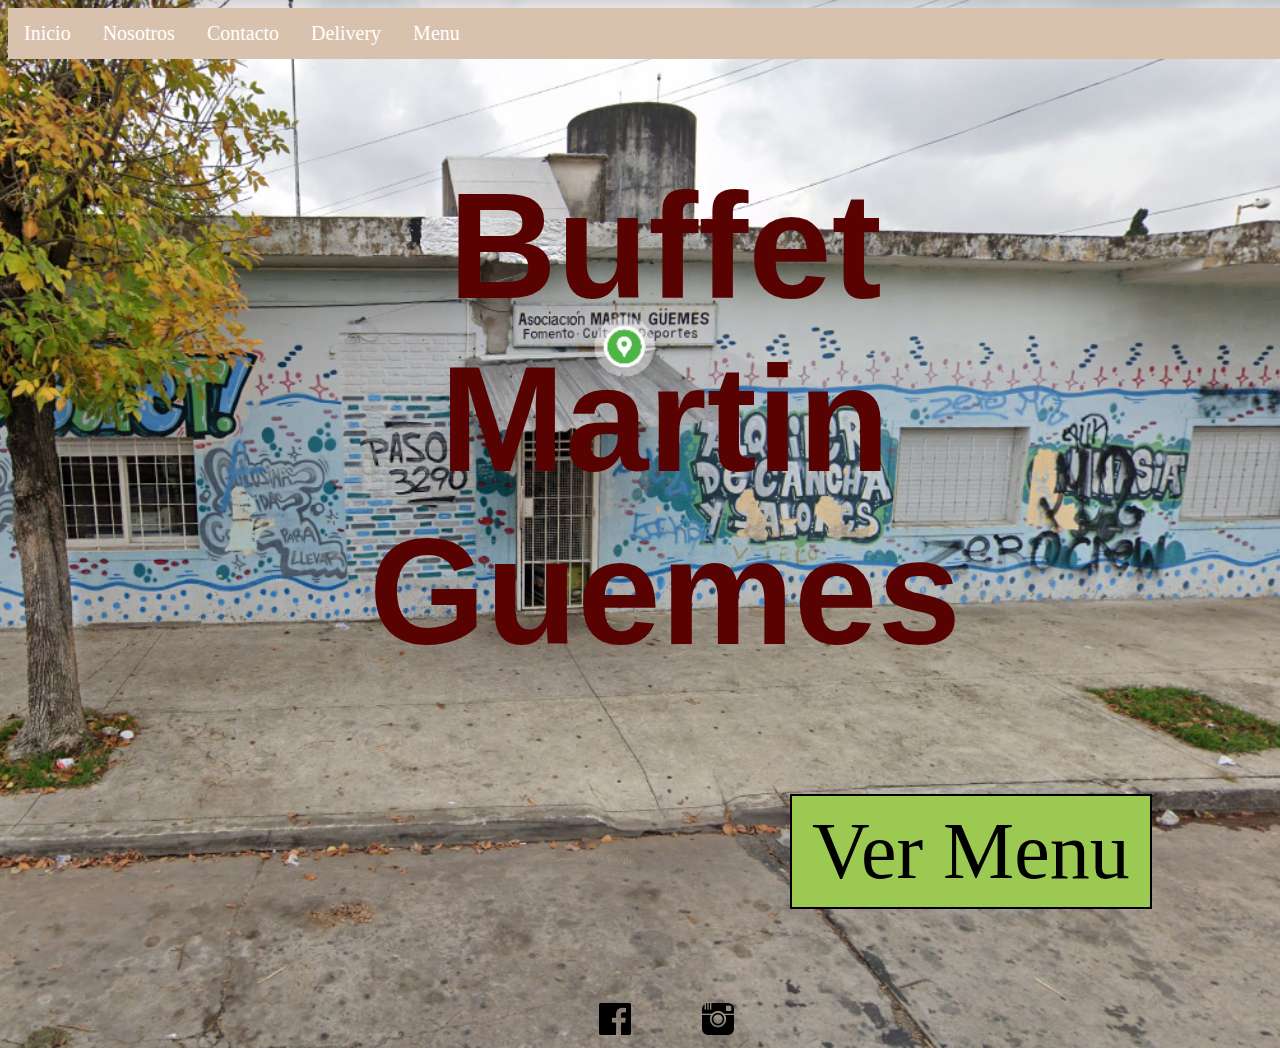
==== index.html @ 1501e434 "primer commit" ====
<!DOCTYPE html>
<html lang="es">
  <head>
    <meta charset="UTF-8" />
    <meta http-equiv="X-UA-Compatible" content="IE=edge" />
    <meta name="viewport" content="width=device-width, initial-scale=1.0" /> 
     <link rel="stylesheet" href="./Css/style.css">
     <link rel="shortcut icon" href="./Imagenes/favicon.jpg">
    <title>Buffet Martin Guemes</title>
  </head>

<div class="grid">

  <body class="fondo__principal">
    
    <header class="encabezado">

      <div class>

        <ul class="ul__encabezado">
          <li class="li__encabezado"><a href="index.html">Inicio</a></li>
          <li class="li__encabezado"><a href="./Paginas/nosotros.html">Nosotros</a></li>
          <li class="li__encabezado"><a href="./Paginas/contaco.html">Contacto</a></li>
          <li class="li__encabezado"><a href="./Paginas/delivery.html">Delivery</a></li>
          <li class="li__encabezado"><a href="./Paginas/menu.html">Menu</a></li>
        </ul>

      </div>
      
     </header>

     <main class="main">

      <div>
        <h1 class="titulo">Buffet Martin Guemes</h1>
     <div class="boton__menu">
     <a href="./Paginas/menu.html">Ver Menu</a>
      </div>
      </div>
      
      </main>

      <footer id="pie">

        <a class= "facebook" href="http://www.facebook.com"><img src="./Imagenes/facebook.png" alt=""></a>
        <a class= "instagram" href="http://instagram.com"><img src="./Imagenes/instagram.png" alt=""></a>
  
      </footer>

      </body>

</div>

</html>
---- Css/style.css ----
.grid {
    height: 100%;
    width: 100%;
    display: grid;
    grid-template-columns: 1fr;
    grid-template-areas: "header"
        "main"
        "footer";
    grid-template-rows: auto;
}


/*titulos*/

h1 {
    border: black 5px;
    color: #590202;
    font-size: 150px;
    font-family: 'Oswald', sans-serif;
    text-align: center;

}

.titulo {
    margin-left: 200px;
    margin-right: 200px;
}

h2 {
    font-family: 'Oswald', sans-serif;
    color: #ffffff;
}

h3 {
    font-family: 'Oswald', sans-serif;
    font-size: 50px;
    color: white;
}

h4 {
    font-size: 15px;
    font-family: 'Oswald', sans-serif;
}

.titulo__contacto {
    font-family: 'Oswald', sans-serif;
    font-size: 30px;
    color: white;
}

/*header*/

.encabezado {
    grid-area: "header";
}

.ul__encabezado {

    color: white;
    list-style-type: none;
    margin: 0;
    padding: 0;
    overflow: hidden;
    background-color: #D9C2AD;
    text-align: center;
}

.li__encabezado {
    float: left;
}

.li__encabezado a {
    display: block;
    color: white;
    text-align: center;
    padding: 14px 16px;
    text-decoration: none;
}

.li__encabezado a:hover {
    background-color: #590202;
}


.img {
    max-width: 100%;
    max-height: 100%;
}



/*colores del fondo*/

.fondo__principal {
    background-image: url(../Imagenes/Portada.png);
    background-position: center;
    background-size: cover;
    background-repeat: no-repeat;
    font-size: 20px;
}

.fondo__menu {
    font-size: 20px;
    background: rgb(242, 135, 5);
    background: linear-gradient(90deg, rgba(242, 135, 5, 1) 1%, rgba(217, 61, 4, 1) 52%, rgba(242, 135, 5, 1) 98%);
}


.fondo__contacto {
    font-size: 20px;
    background: rgb(242, 135, 5);
    background: linear-gradient(90deg, rgba(242, 135, 5, 1) 1%, rgba(217, 61, 4, 1) 52%, rgba(242, 135, 5, 1) 98%);
}


.fondo__delivery {
    font-size: 20px;
    background: rgb(242, 135, 5);
    background: linear-gradient(90deg, rgba(242, 135, 5, 1) 1%, rgba(217, 61, 4, 1) 52%, rgba(242, 135, 5, 1) 98%);
}

.fondo__nosotros {
    font-size: 20px;
    background: rgb(242, 135, 5);
    background: linear-gradient(90deg, rgba(242, 135, 5, 1) 1%, rgba(217, 61, 4, 1) 52%, rgba(242, 135, 5, 1) 98%);
}



/*boton menu del index*/

.main {
    grid-area: "main";
}

.boton__menu {

    width: 500px;
    font-size: 80px;
    margin-left: 750px;
    border: none;
    padding: 15px 32px;
    display: inline-block;

}

.boton__menu a:link {
    background-color: #F2B705;
    color: rgb(0, 0, 0);
    border: 2px solid rgb(0, 0, 0);
    padding: 10px 20px;
    text-align: center;
    text-decoration: none;
    display: inline-block;
    background: #9bc951;
}

.boton__menu a:visited {
    background-color: #F2B705;
    color: rgb(0, 0, 0);
    border: 2px solid rgb(0, 0, 0);
    padding: 10px 20px;
    text-align: center;
    text-decoration: none;
    display: inline-block;
    background: #48af3e
}

.boton__menu a:hover,
a:active {
    color: white;
}



/*mapa de la seccion delivery*/

.mapa {
    color: white;
    font-family: 'Oswald', sans-serif;
    font-size: 50px;
    margin-top: 50px;
    margin-left: 500px;
}

.imagen__nosotros {
    width: 800px;
    height: 600px;
}

/*footer*/



#pie {
    grid-area: "footer";
    width: 100%;
    height: 2%;
    margin-top: 6%;

}


.facebook {
    margin-left: 45%;

}

.instagram {
    margin-left: 5%;

}


@media screen and (max-width: 768px) {
    h1 {
        border: black 5px;
        color: #590202;
        font-size: 50px;
        font-family: 'Oswald', sans-serif;
    }



    .fondo__principal {
        background-color: black;
        font-size: 20px;
    }

    .boton__menu {

        width: 50px;
        font-size: 20px;
        margin-left: 25%;

        border: none;
        padding: 5px 8px;
        display: inline-block;
        margin-left: 45%;

    }

    .boton__menu a:link {
        background-color: #F2B705;
        color: rgb(0, 0, 0);
        border: 2px solid rgb(0, 0, 0);
        padding: 5px 10px;
        text-align: center;
        text-decoration: none;
        display: inline-block;
        background: #9bc951;
    }

    .boton__menu a:visited {
        background-color: #F2B705;
        color: rgb(0, 0, 0);
        border: 2px solid rgb(0, 0, 0);
        padding: 5px 10px;
        text-align: center;
        text-decoration: none;
        display: inline-block;
        background: #48af3e
    }

    .fondo__principal {
        height: 800px;
    }
}
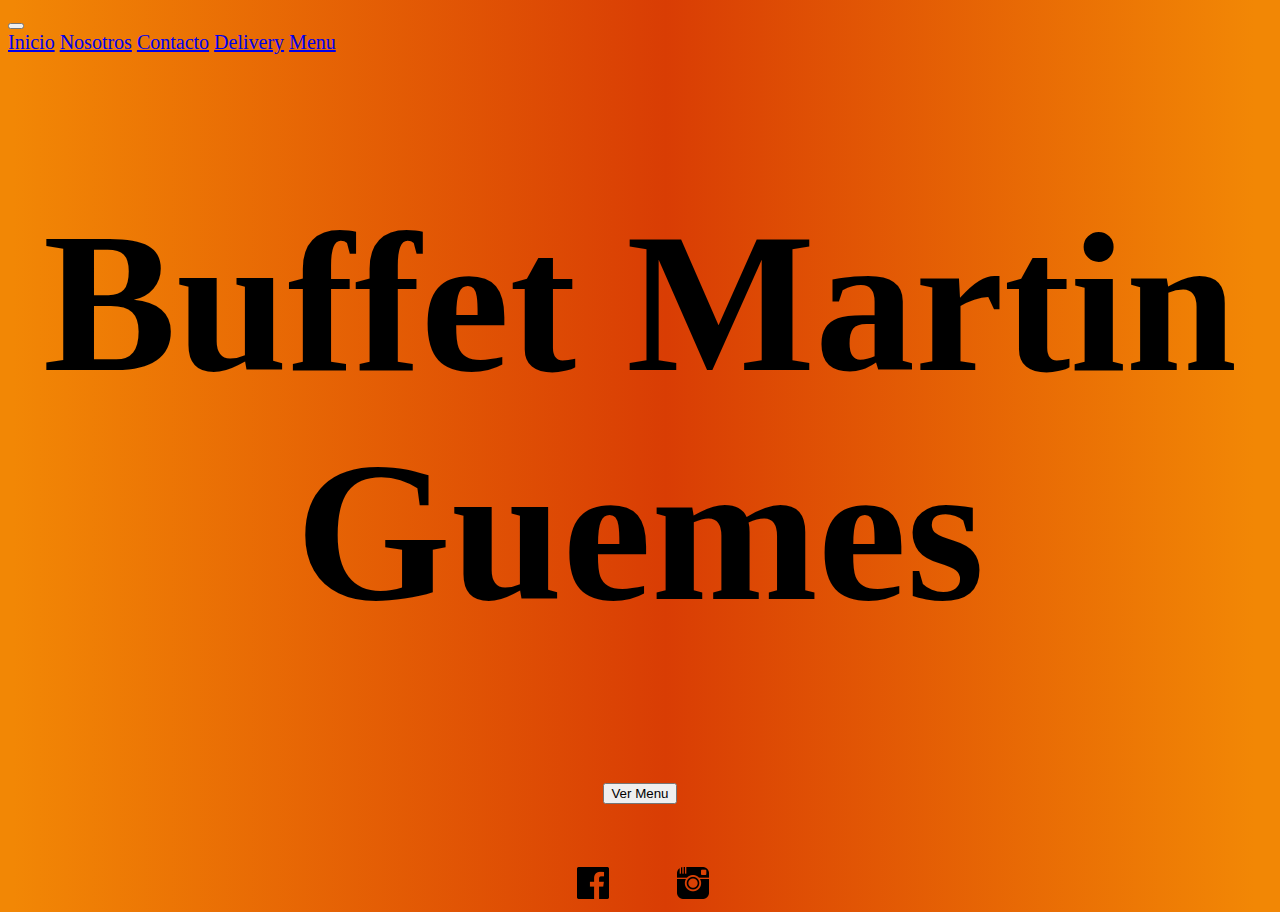
==== commit b1b0c3ca: "bs" ====
--- a/index.html
+++ b/index.html
@@ -6,6 +6,7 @@
     <meta name="viewport" content="width=device-width, initial-scale=1.0" /> 
      <link rel="stylesheet" href="./Css/style.css">
      <link rel="shortcut icon" href="./Imagenes/favicon.jpg">
+     <link href="https://cdn.jsdelivr.net/npm/bootstrap@5.2.0-beta1/dist/css/bootstrap.min.css" rel="stylesheet" integrity="sha384-0evHe/X+R7YkIZDRvuzKMRqM+OrBnVFBL6DOitfPri4tjfHxaWutUpFmBp4vmVor" crossorigin="anonymous">
     <title>Buffet Martin Guemes</title>
   </head>
 
@@ -15,37 +16,48 @@
     
     <header class="encabezado">
 
-      <div class>
+      <nav class="navbar navbar-expand-lg bg-light">
+        <div class="container-fluid">
 
-        <ul class="ul__encabezado">
-          <li class="li__encabezado"><a href="index.html">Inicio</a></li>
-          <li class="li__encabezado"><a href="./Paginas/nosotros.html">Nosotros</a></li>
-          <li class="li__encabezado"><a href="./Paginas/contaco.html">Contacto</a></li>
-          <li class="li__encabezado"><a href="./Paginas/delivery.html">Delivery</a></li>
-          <li class="li__encabezado"><a href="./Paginas/menu.html">Menu</a></li>
-        </ul>
-
-      </div>
-      
+          <button class="navbar-toggler" type="button" data-bs-toggle="collapse" data-bs-target="#navbarNavAltMarkup" aria-controls="navbarNavAltMarkup" aria-expanded="false" aria-label="Toggle navigation">
+            <span class="navbar-toggler-icon"></span>
+          </button>
+          <div class="collapse navbar-collapse" id="navbarNavAltMarkup">
+            <div class="navbar-nav">
+              <a class="nav-link active" aria-current="page" href="index.html">Inicio</a>
+              <a class="nav-link" href="./Paginas/nosotros.html">Nosotros</a>
+              <a class="nav-link" href="./Paginas/contaco.html">Contacto</a>
+              <a class="nav-link" href="./Paginas/delivery.html">Delivery</a>
+              <a class="nav-link" href="./Paginas/menu.html">Menu</a>
+            </div>
+          </div>
+        </div>
+      </nav>
+  
      </header>
 
      <main class="main">
 
-      <div>
-        <h1 class="titulo">Buffet Martin Guemes</h1>
-     <div class="boton__menu">
-     <a href="./Paginas/menu.html">Ver Menu</a>
-      </div>
-      </div>
-      
-      </main>
+       <h1 class="titulo">Buffet Martin Guemes</h1>
+       
+      <a href="./Paginas/menu.html">
+        
+        <div class="boton">
+      <button type="button" class="btn btn-primary btn-lg">Ver Menu</button>
+    </div>
+      </a>
 
-      <footer id="pie">
 
-        <a class= "facebook" href="http://www.facebook.com"><img src="./Imagenes/facebook.png" alt=""></a>
-        <a class= "instagram" href="http://instagram.com"><img src="./Imagenes/instagram.png" alt=""></a>
-  
-      </footer>
+    </main>
+
+    <footer class="pie">
+
+      <a class= "facebook" href="http://www.facebook.com"><img src="./Imagenes/facebook.png" alt=""></a>
+      <a class= "instagram" href="http://instagram.com"><img src="./Imagenes/instagram.png" alt=""></a>
+
+    </footer>
+
+      <script src="https://cdn.jsdelivr.net/npm/bootstrap@5.2.0-beta1/dist/js/bootstrap.bundle.min.js" integrity="sha384-pprn3073KE6tl6bjs2QrFaJGz5/SUsLqktiwsUTF55Jfv3qYSDhgCecCxMW52nD2" crossorigin="anonymous"></script>
 
       </body>
 
--- a/Css/style.css
+++ b/Css/style.css
@@ -1,4 +1,5 @@
 .grid {
+
     height: 100%;
     width: 100%;
     display: grid;
@@ -12,40 +13,9 @@
 
 /*titulos*/
 
-h1 {
-    border: black 5px;
-    color: #590202;
-    font-size: 150px;
-    font-family: 'Oswald', sans-serif;
+.titulo {
     text-align: center;
-
-}
-
-.titulo {
-    margin-left: 200px;
-    margin-right: 200px;
-}
-
-h2 {
-    font-family: 'Oswald', sans-serif;
-    color: #ffffff;
-}
-
-h3 {
-    font-family: 'Oswald', sans-serif;
-    font-size: 50px;
-    color: white;
-}
-
-h4 {
-    font-size: 15px;
-    font-family: 'Oswald', sans-serif;
-}
-
-.titulo__contacto {
-    font-family: 'Oswald', sans-serif;
-    font-size: 30px;
-    color: white;
+    font-size: 200px
 }
 
 /*header*/
@@ -54,49 +24,22 @@
     grid-area: "header";
 }
 
-.ul__encabezado {
-
-    color: white;
-    list-style-type: none;
-    margin: 0;
-    padding: 0;
-    overflow: hidden;
-    background-color: #D9C2AD;
-    text-align: center;
-}
-
-.li__encabezado {
-    float: left;
-}
-
-.li__encabezado a {
-    display: block;
-    color: white;
-    text-align: center;
-    padding: 14px 16px;
-    text-decoration: none;
-}
-
-.li__encabezado a:hover {
-    background-color: #590202;
-}
-
-
 .img {
     max-width: 100%;
     max-height: 100%;
 }
 
-
+.boton {
+    text-align: center;
+    margin-top: 10%;
+}
 
 /*colores del fondo*/
 
 .fondo__principal {
-    background-image: url(../Imagenes/Portada.png);
-    background-position: center;
-    background-size: cover;
-    background-repeat: no-repeat;
     font-size: 20px;
+    background: rgb(242, 135, 5);
+    background: linear-gradient(90deg, rgba(242, 135, 5, 1) 1%, rgba(217, 61, 4, 1) 52%, rgba(242, 135, 5, 1) 98%);
 }
 
 .fondo__menu {
@@ -125,81 +68,65 @@
     background: linear-gradient(90deg, rgba(242, 135, 5, 1) 1%, rgba(217, 61, 4, 1) 52%, rgba(242, 135, 5, 1) 98%);
 }
 
-
-
-/*boton menu del index*/
-
 .main {
     grid-area: "main";
 }
 
-.boton__menu {
+/*mapa de la seccion delivery*/
 
-    width: 500px;
-    font-size: 80px;
-    margin-left: 750px;
-    border: none;
-    padding: 15px 32px;
-    display: inline-block;
+.mapa {
+    margin-top: 1%;
+    margin-left: 10%;
+    animation-duration: 3s;
+    animation-name: slidein;
+}
+
+@keyframes slidein {
+    from {
+        margin-left: 40%;
+        width: 300%
+    }
+
+    to {
+        margin-left: 10%;
+        width: 100%;
+    }
 
 }
 
-.boton__menu a:link {
-    background-color: #F2B705;
-    color: rgb(0, 0, 0);
-    border: 2px solid rgb(0, 0, 0);
-    padding: 10px 20px;
-    text-align: center;
-    text-decoration: none;
-    display: inline-block;
-    background: #9bc951;
+.imagen__nosotros {
+    width: 700px;
+    height: 500px;
 }
 
-.boton__menu a:visited {
-    background-color: #F2B705;
-    color: rgb(0, 0, 0);
-    border: 2px solid rgb(0, 0, 0);
-    padding: 10px 20px;
-    text-align: center;
-    text-decoration: none;
-    display: inline-block;
-    background: #48af3e
-}
-
-.boton__menu a:hover,
-a:active {
-    color: white;
-}
-
-
-
-/*mapa de la seccion delivery*/
-
-.mapa {
-    color: white;
-    font-family: 'Oswald', sans-serif;
-    font-size: 50px;
-    margin-top: 50px;
-    margin-left: 500px;
-}
-
-.imagen__nosotros {
-    width: 800px;
-    height: 600px;
+h5 {
+    color: rgb(255, 255, 255);
 }
 
 /*footer*/
 
-
-
-#pie {
+.pie {
     grid-area: "footer";
     width: 100%;
     height: 2%;
-    margin-top: 6%;
-
+    margin-top: 5%;
 }
 
+.pie__nosotros {
+    margin-top: 11%;
+}
+
+.pie__contacto {
+    margin-top: 27%;
+}
+
+.pie__delivery {
+    margin-top: 5%;
+}
+
+.pie__menu {
+    margin-top: 5%;
+}
 
 .facebook {
     margin-left: 45%;
@@ -208,61 +135,4 @@
 
 .instagram {
     margin-left: 5%;
-
-}
-
-
-@media screen and (max-width: 768px) {
-    h1 {
-        border: black 5px;
-        color: #590202;
-        font-size: 50px;
-        font-family: 'Oswald', sans-serif;
-    }
-
-
-
-    .fondo__principal {
-        background-color: black;
-        font-size: 20px;
-    }
-
-    .boton__menu {
-
-        width: 50px;
-        font-size: 20px;
-        margin-left: 25%;
-
-        border: none;
-        padding: 5px 8px;
-        display: inline-block;
-        margin-left: 45%;
-
-    }
-
-    .boton__menu a:link {
-        background-color: #F2B705;
-        color: rgb(0, 0, 0);
-        border: 2px solid rgb(0, 0, 0);
-        padding: 5px 10px;
-        text-align: center;
-        text-decoration: none;
-        display: inline-block;
-        background: #9bc951;
-    }
-
-    .boton__menu a:visited {
-        background-color: #F2B705;
-        color: rgb(0, 0, 0);
-        border: 2px solid rgb(0, 0, 0);
-        padding: 5px 10px;
-        text-align: center;
-        text-decoration: none;
-        display: inline-block;
-        background: #48af3e
-    }
-
-    .fondo__principal {
-        height: 800px;
-    }
 }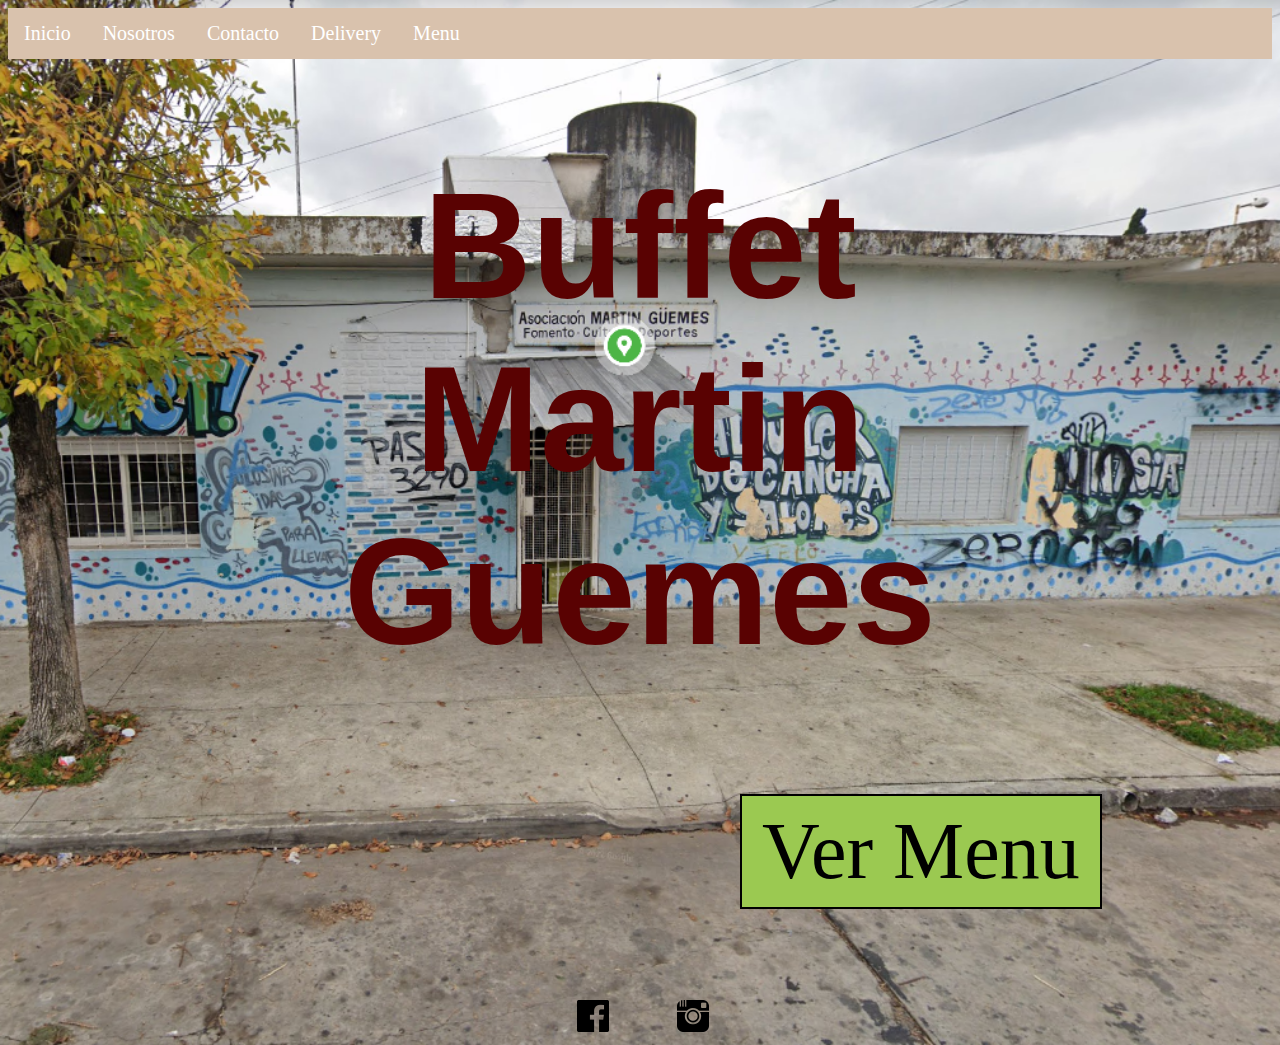
==== commit a3e7da73: "master" ====
--- a/index.html
+++ b/index.html
@@ -6,61 +6,51 @@
     <meta name="viewport" content="width=device-width, initial-scale=1.0" /> 
      <link rel="stylesheet" href="./Css/style.css">
      <link rel="shortcut icon" href="./Imagenes/favicon.jpg">
-     <link href="https://cdn.jsdelivr.net/npm/bootstrap@5.2.0-beta1/dist/css/bootstrap.min.css" rel="stylesheet" integrity="sha384-0evHe/X+R7YkIZDRvuzKMRqM+OrBnVFBL6DOitfPri4tjfHxaWutUpFmBp4vmVor" crossorigin="anonymous">
     <title>Buffet Martin Guemes</title>
   </head>
+  
+  <body class="fondo__principal">
 
-<div class="grid">
-
-  <body class="fondo__principal">
+    <div class="grid">
     
     <header class="encabezado">
 
-      <nav class="navbar navbar-expand-lg bg-light">
-        <div class="container-fluid">
+      <div>
 
-          <button class="navbar-toggler" type="button" data-bs-toggle="collapse" data-bs-target="#navbarNavAltMarkup" aria-controls="navbarNavAltMarkup" aria-expanded="false" aria-label="Toggle navigation">
-            <span class="navbar-toggler-icon"></span>
-          </button>
-          <div class="collapse navbar-collapse" id="navbarNavAltMarkup">
-            <div class="navbar-nav">
-              <a class="nav-link active" aria-current="page" href="index.html">Inicio</a>
-              <a class="nav-link" href="./Paginas/nosotros.html">Nosotros</a>
-              <a class="nav-link" href="./Paginas/contaco.html">Contacto</a>
-              <a class="nav-link" href="./Paginas/delivery.html">Delivery</a>
-              <a class="nav-link" href="./Paginas/menu.html">Menu</a>
-            </div>
-          </div>
-        </div>
-      </nav>
-  
+        <ul class="ul__encabezado">
+          <li class="li__encabezado"><a href="index.html">Inicio</a></li>
+          <li class="li__encabezado"><a href="./Paginas/nosotros.html">Nosotros</a></li>
+          <li class="li__encabezado"><a href="./Paginas/contaco.html">Contacto</a></li>
+          <li class="li__encabezado"><a href="./Paginas/delivery.html">Delivery</a></li>
+          <li class="li__encabezado"><a href="./Paginas/menu.html">Menu</a></li>
+        </ul>
+
+      </div>
+      
      </header>
 
      <main class="main">
 
-       <h1 class="titulo">Buffet Martin Guemes</h1>
-       
-      <a href="./Paginas/menu.html">
-        
-        <div class="boton">
-      <button type="button" class="btn btn-primary btn-lg">Ver Menu</button>
+      <div>
+
+      <h1 class="titulo">Buffet Martin Guemes</h1>
+     <div class="boton__menu">
+     <a href="./Paginas/menu.html">Ver Menu</a>
+     </div>
+
+      </div>
+      
+      </main>
+
+      <footer id="pie">
+
+        <a class= "facebook" href="https://www.facebook.com/Buffet.MartinGuemes/"><img src="./Imagenes/facebook.png" alt="facebook"></a>
+        <a class= "instagram" href="https://www.instagram.com/buffetmartinguemes/"><img src="./Imagenes/instagram.png" alt="instagram"></a>
+  
+      </footer>
+
     </div>
-      </a>
-
-
-    </main>
-
-    <footer class="pie">
-
-      <a class= "facebook" href="http://www.facebook.com"><img src="./Imagenes/facebook.png" alt=""></a>
-      <a class= "instagram" href="http://instagram.com"><img src="./Imagenes/instagram.png" alt=""></a>
-
-    </footer>
-
-      <script src="https://cdn.jsdelivr.net/npm/bootstrap@5.2.0-beta1/dist/js/bootstrap.bundle.min.js" integrity="sha384-pprn3073KE6tl6bjs2QrFaJGz5/SUsLqktiwsUTF55Jfv3qYSDhgCecCxMW52nD2" crossorigin="anonymous"></script>
 
       </body>
 
-</div>
-
 </html>--- a/Css/style.css
+++ b/Css/style.css
@@ -1,5 +1,4 @@
 .grid {
-
     height: 100%;
     width: 100%;
     display: grid;
@@ -13,9 +12,40 @@
 
 /*titulos*/
 
+h1 {
+    border: black 5px;
+    color: #590202;
+    font-size: 150px;
+    font-family: 'Oswald', sans-serif;
+    text-align: center;
+
+}
+
 .titulo {
-    text-align: center;
-    font-size: 200px
+    margin-left: 200px;
+    margin-right: 200px;
+}
+
+h2 {
+    font-family: 'Oswald', sans-serif;
+    color: #ffffff;
+}
+
+h3 {
+    font-family: 'Oswald', sans-serif;
+    font-size: 50px;
+    color: white;
+}
+
+h4 {
+    font-size: 30px;
+    font-family: 'Oswald', sans-serif;
+}
+
+.titulo__contacto {
+    font-family: 'Oswald', sans-serif;
+
+    color: white;
 }
 
 /*header*/
@@ -23,23 +53,50 @@
 .encabezado {
     grid-area: "header";
 }
+
+.ul__encabezado {
+
+    color: white;
+    list-style-type: none;
+    margin: 0;
+    padding: 0;
+    overflow: hidden;
+    background-color: #D9C2AD;
+    text-align: center;
+}
+
+.li__encabezado {
+    float: left;
+}
+
+.li__encabezado a {
+    display: block;
+    color: white;
+    text-align: center;
+    padding: 14px 16px;
+    text-decoration: none;
+}
+
+.li__encabezado a:hover {
+    background-color: #590202;
+}
+
 
 .img {
     max-width: 100%;
     max-height: 100%;
 }
 
-.boton {
-    text-align: center;
-    margin-top: 10%;
-}
+
 
 /*colores del fondo*/
 
 .fondo__principal {
-    font-size: 20px;
-    background: rgb(242, 135, 5);
-    background: linear-gradient(90deg, rgba(242, 135, 5, 1) 1%, rgba(217, 61, 4, 1) 52%, rgba(242, 135, 5, 1) 98%);
+    background-image: url(../Imagenes/Portada.png);
+    background-position: center;
+    background-size: cover;
+    background-repeat: no-repeat;
+    font-size: 20px;
 }
 
 .fondo__menu {
@@ -67,16 +124,63 @@
     background: rgb(242, 135, 5);
     background: linear-gradient(90deg, rgba(242, 135, 5, 1) 1%, rgba(217, 61, 4, 1) 52%, rgba(242, 135, 5, 1) 98%);
 }
+
+
+
+/*boton menu del index*/
 
 .main {
     grid-area: "main";
 }
 
+.boton__menu {
+
+    width: 500px;
+    font-size: 80px;
+    margin-left: 700px;
+    border: none;
+    padding: 15px 32px;
+    display: inline-block;
+
+}
+
+.boton__menu a:link {
+    background-color: #F2B705;
+    color: rgb(0, 0, 0);
+    border: 2px solid rgb(0, 0, 0);
+    padding: 10px 20px;
+    text-align: center;
+    text-decoration: none;
+    display: inline-block;
+    background: #9bc951;
+}
+
+.boton__menu a:visited {
+    background-color: #F2B705;
+    color: rgb(0, 0, 0);
+    border: 2px solid rgb(0, 0, 0);
+    padding: 10px 20px;
+    text-align: center;
+    text-decoration: none;
+    display: inline-block;
+    background: #48af3e
+}
+
+.boton__menu a:hover,
+a:active {
+    color: white;
+}
+
+
+
 /*mapa de la seccion delivery*/
 
 .mapa {
-    margin-top: 1%;
-    margin-left: 10%;
+
+
+    color: aliceblue;
+    font-size: 50px;
+
     animation-duration: 3s;
     animation-name: slidein;
 }
@@ -88,45 +192,33 @@
     }
 
     to {
-        margin-left: 10%;
         width: 100%;
     }
-
-}
+}
+
+
 
 .imagen__nosotros {
     width: 700px;
-    height: 500px;
-}
-
-h5 {
-    color: rgb(255, 255, 255);
-}
+    height: 550px;
+
+
+}
+
+
 
 /*footer*/
 
-.pie {
+
+
+#pie {
     grid-area: "footer";
     width: 100%;
     height: 2%;
-    margin-top: 5%;
-}
-
-.pie__nosotros {
-    margin-top: 11%;
-}
-
-.pie__contacto {
-    margin-top: 27%;
-}
-
-.pie__delivery {
-    margin-top: 5%;
-}
-
-.pie__menu {
-    margin-top: 5%;
-}
+    margin-top: 6%;
+
+}
+
 
 .facebook {
     margin-left: 45%;
@@ -135,4 +227,60 @@
 
 .instagram {
     margin-left: 5%;
+
+}
+
+@media screen and (max-width: 768px) {
+    h1 {
+        border: black 5px;
+        color: #590202;
+        font-size: 50px;
+        font-family: 'Oswald', sans-serif;
+    }
+
+
+
+    .fondo__principal {
+        background-color: black;
+        font-size: 20px;
+    }
+
+    .boton__menu {
+
+        width: 50px;
+        font-size: 20px;
+        margin-left: 25%;
+
+        border: none;
+        padding: 5px 8px;
+        display: inline-block;
+        margin-left: 45%;
+
+    }
+
+    .boton__menu a:link {
+        background-color: #F2B705;
+        color: rgb(0, 0, 0);
+        border: 2px solid rgb(0, 0, 0);
+        padding: 5px 10px;
+        text-align: center;
+        text-decoration: none;
+        display: inline-block;
+        background: #9bc951;
+    }
+
+    .boton__menu a:visited {
+        background-color: #F2B705;
+        color: rgb(0, 0, 0);
+        border: 2px solid rgb(0, 0, 0);
+        padding: 5px 10px;
+        text-align: center;
+        text-decoration: none;
+        display: inline-block;
+        background: #48af3e
+    }
+
+    .fondo__principal {
+        height: 800px;
+    }
 }